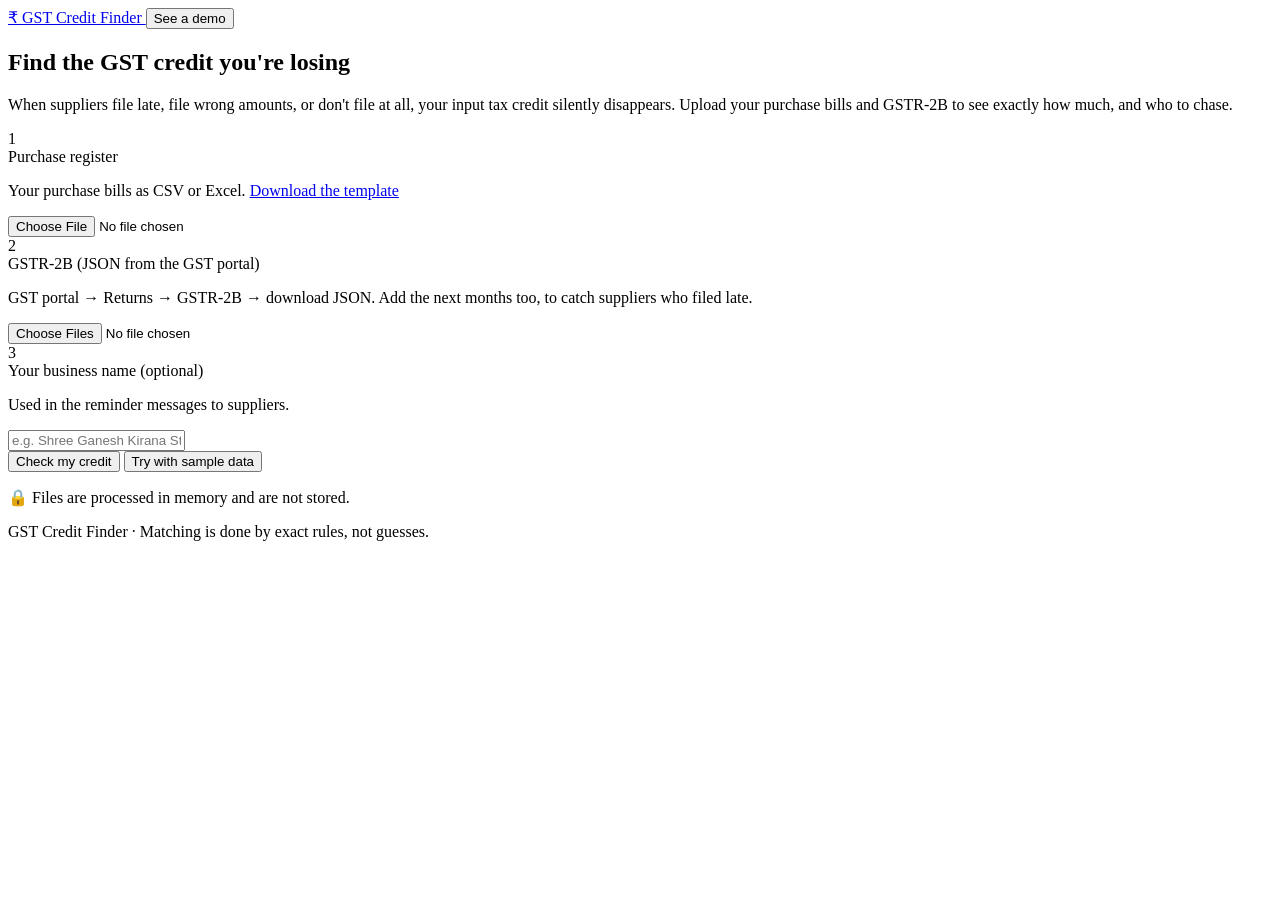
==== gst_credit_finder/static/index.html @ 5919c590 "Add website: upload, results, WhatsApp reminders, Excel download Co-Authored-By: Claude Opus 5.5 <no" ====
<!doctype html>
<html lang="en">
<head>
  <meta charset="utf-8">
  <meta name="viewport" content="width=device-width, initial-scale=1">
  <title>GST Credit Finder</title>
  <meta name="description" content="Find the GST input tax credit you're losing because suppliers didn't file. Upload bills and GSTR-2B, get results in a minute.">
  <link rel="icon" href="data:image/svg+xml,<svg xmlns='http://www.w3.org/2000/svg' viewBox='0 0 32 32'><rect width='32' height='32' rx='7' fill='%230f766e'/><text x='16' y='22' font-size='17' font-family='Arial' font-weight='700' text-anchor='middle' fill='white'>₹</text></svg>">
  <link rel="stylesheet" href="/static/style.css">
</head>
<body>
  <header class="topbar">
    <div class="wrap topbar-inner">
      <a class="brand" href="/">
        <span class="brand-mark">₹</span>
        GST Credit Finder
      </a>
      <button class="link-button" id="demo-top" type="button">See a demo</button>
    </div>
  </header>

  <main class="wrap">

    <!-- ================= HERO + UPLOAD ================= -->
    <section id="start">
      <div class="hero">
        <h1>Find the GST credit you're losing</h1>
        <p>When suppliers file late, file wrong amounts, or don't file at all, your input tax credit silently disappears. Upload your purchase bills and GSTR-2B to see exactly how much, and who to chase.</p>
      </div>

      <form class="card upload" id="upload-form">
        <div class="step">
          <div class="step-number">1</div>
          <div class="step-body">
            <label for="register">Purchase register</label>
            <p class="hint">Your purchase bills as CSV or Excel. <a href="/api/template" download>Download the template</a></p>
            <input id="register" name="register" type="file" accept=".csv,.xlsx,.xlsm" required>
          </div>
        </div>

        <div class="step">
          <div class="step-number">2</div>
          <div class="step-body">
            <label for="gstr2b">GSTR-2B (JSON from the GST portal)</label>
            <p class="hint">GST portal &rarr; Returns &rarr; GSTR-2B &rarr; download JSON. Add the next months too, to catch suppliers who filed late.</p>
            <input id="gstr2b" name="gstr2b" type="file" accept=".json" multiple required>
          </div>
        </div>

        <div class="step">
          <div class="step-number">3</div>
          <div class="step-body">
            <label for="buyer_name">Your business name <span class="optional">(optional)</span></label>
            <p class="hint">Used in the reminder messages to suppliers.</p>
            <input id="buyer_name" name="buyer_name" type="text" maxlength="120" placeholder="e.g. Shree Ganesh Kirana Stores">
          </div>
        </div>

        <div class="actions">
          <button class="button primary" id="check-button" type="submit">Check my credit</button>
          <button class="button secondary" id="demo-button" type="button">Try with sample data</button>
        </div>

        <p class="privacy">🔒 Files are processed in memory and are not stored.</p>
        <p class="error" id="form-error" hidden></p>
      </form>
    </section>

    <!-- ================= LOADING ================= -->
    <section id="loading" class="card loading" hidden>
      <div class="spinner"></div>
      <p>Matching your bills against GSTR-2B&hellip;</p>
    </section>

    <!-- ================= RESULTS ================= -->
    <section id="results" hidden>
      <div class="results-header">
        <button class="link-button" id="new-check" type="button">&larr; New check</button>
        <span class="muted" id="result-meta"></span>
      </div>

      <div class="card headline">
        <div>
          <p class="headline-label">GST credit at risk</p>
          <p class="headline-amount" id="total-at-risk"></p>
          <p class="muted" id="claimable"></p>
        </div>
        <a class="button primary" id="download" href="#" download>Download Excel report</a>
      </div>

      <div class="alert urgent" id="urgent" hidden></div>

      <div id="notices"></div>

      <h2>Summary</h2>
      <div class="chips" id="chips"></div>

      <div id="reminders-section" hidden>
        <h2>Suppliers to chase</h2>
        <p class="hint">Send each supplier a ready-made message asking them to file or correct their GST return.</p>
        <div class="reminders" id="reminders"></div>
      </div>

      <h2 id="list-title">Problems to fix</h2>
      <div class="filters">
        <label class="toggle"><input type="checkbox" id="show-all"> Show matched invoices too</label>
      </div>
      <div class="results-list" id="results-list"></div>

      <p class="disclaimer">This report checks your data against GSTR-2B. It is not tax advice; confirm credit decisions with your Chartered Accountant.</p>
    </section>
  </main>

  <footer class="wrap footer">
    GST Credit Finder &middot; Matching is done by exact rules, not guesses.
  </footer>

  <template id="result-template">
    <article class="result">
      <div class="result-top">
        <span class="badge"></span>
        <span class="result-amount"></span>
      </div>
      <p class="result-supplier"></p>
      <p class="result-invoice muted"></p>
      <p class="result-action"></p>
      <ul class="result-notes"></ul>
    </article>
  </template>

  <script src="/static/app.js"></script>
</body>
</html>
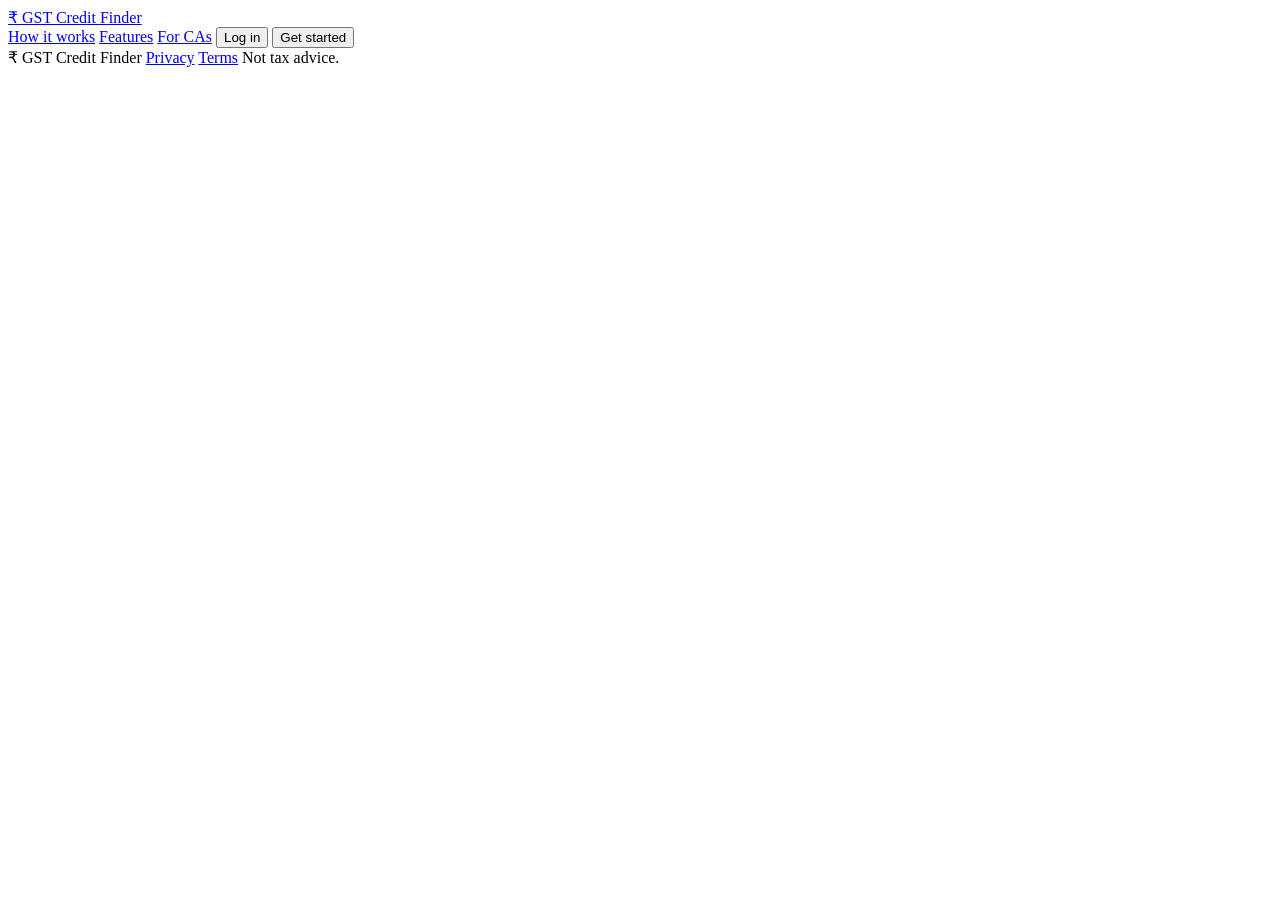
==== commit f2ea77bd: "Add accounts, saved checks, bill entry and redesigned website - Accounts for shopkeepers and CAs (mo" ====
--- a/gst_credit_finder/static/index.html
+++ b/gst_credit_finder/static/index.html
@@ -3,128 +3,697 @@
 <head>
   <meta charset="utf-8">
   <meta name="viewport" content="width=device-width, initial-scale=1">
-  <title>GST Credit Finder</title>
+  <title>GST Credit Finder: recover the input tax credit you're losing</title>
   <meta name="description" content="Find the GST input tax credit you're losing because suppliers didn't file. Upload bills and GSTR-2B, get results in a minute.">
   <link rel="icon" href="data:image/svg+xml,<svg xmlns='http://www.w3.org/2000/svg' viewBox='0 0 32 32'><rect width='32' height='32' rx='7' fill='%230f766e'/><text x='16' y='22' font-size='17' font-family='Arial' font-weight='700' text-anchor='middle' fill='white'>₹</text></svg>">
+  <link rel="preconnect" href="https://fonts.googleapis.com">
+  <link rel="preconnect" href="https://fonts.gstatic.com" crossorigin>
+  <link rel="stylesheet" href="https://fonts.googleapis.com/css2?family=Inter:wght@400;500;600;700;800&display=swap">
   <link rel="stylesheet" href="/static/style.css">
 </head>
 <body>
-  <header class="topbar">
-    <div class="wrap topbar-inner">
+  <svg width="0" height="0" style="position:absolute" aria-hidden="true">
+    <defs>
+      <symbol id="i-check" viewBox="0 0 24 24"><path d="M20 6 9 17l-5-5"/></symbol>
+      <symbol id="i-upload" viewBox="0 0 24 24"><path d="M21 15v4a2 2 0 0 1-2 2H5a2 2 0 0 1-2-2v-4"/><path d="m17 8-5-5-5 5"/><path d="M12 3v12"/></symbol>
+      <symbol id="i-file" viewBox="0 0 24 24"><path d="M14 2H6a2 2 0 0 0-2 2v16a2 2 0 0 0 2 2h12a2 2 0 0 0 2-2V8z"/><path d="M14 2v6h6"/><path d="M8 13h8M8 17h5"/></symbol>
+      <symbol id="i-search" viewBox="0 0 24 24"><circle cx="11" cy="11" r="7"/><path d="m21 21-4.3-4.3"/></symbol>
+      <symbol id="i-rupee" viewBox="0 0 24 24"><path d="M6 3h12M6 8h12M6 13l8.5 8M6 13h3a5 5 0 0 0 0-10"/></symbol>
+      <symbol id="i-chat" viewBox="0 0 24 24"><path d="M21 11.5a8.4 8.4 0 0 1-12.3 7.4L3 21l2.1-5.6A8.5 8.5 0 1 1 21 11.5z"/></symbol>
+      <symbol id="i-clock" viewBox="0 0 24 24"><circle cx="12" cy="12" r="9"/><path d="M12 7v5l3 2"/></symbol>
+      <symbol id="i-trend" viewBox="0 0 24 24"><path d="m3 17 6-6 4 4 8-8"/><path d="M14 7h7v7"/></symbol>
+      <symbol id="i-sheet" viewBox="0 0 24 24"><rect x="3" y="3" width="18" height="18" rx="2"/><path d="M3 9h18M3 15h18M9 3v18"/></symbol>
+      <symbol id="i-shield" viewBox="0 0 24 24"><path d="M12 22s8-4 8-10V5l-8-3-8 3v7c0 6 8 10 8 10z"/><path d="m9 12 2 2 4-4"/></symbol>
+      <symbol id="i-lock" viewBox="0 0 24 24"><rect x="4" y="11" width="16" height="10" rx="2"/><path d="M8 11V7a4 4 0 0 1 8 0v4"/></symbol>
+      <symbol id="i-store" viewBox="0 0 24 24"><path d="M3 9l1.5-5h15L21 9"/><path d="M3 9h18v2a3 3 0 0 1-6 0 3 3 0 0 1-6 0 3 3 0 0 1-6 0z"/><path d="M5 13v8h14v-8"/></symbol>
+      <symbol id="i-briefcase" viewBox="0 0 24 24"><rect x="3" y="7" width="18" height="13" rx="2"/><path d="M8 7V5a2 2 0 0 1 2-2h4a2 2 0 0 1 2 2v2M3 13h18"/></symbol>
+      <symbol id="i-plus" viewBox="0 0 24 24"><path d="M12 5v14M5 12h14"/></symbol>
+      <symbol id="i-arrow-left" viewBox="0 0 24 24"><path d="M19 12H5M12 19l-7-7 7-7"/></symbol>
+      <symbol id="i-chevron" viewBox="0 0 24 24"><path d="m9 18 6-6-6-6"/></symbol>
+      <symbol id="i-download" viewBox="0 0 24 24"><path d="M21 15v4a2 2 0 0 1-2 2H5a2 2 0 0 1-2-2v-4"/><path d="m7 10 5 5 5-5"/><path d="M12 15V3"/></symbol>
+      <symbol id="i-alert" viewBox="0 0 24 24"><path d="M10.3 3.9 1.8 18a2 2 0 0 0 1.7 3h17a2 2 0 0 0 1.7-3L13.7 3.9a2 2 0 0 0-3.4 0z"/><path d="M12 9v4M12 17h.01"/></symbol>
+      <symbol id="i-play" viewBox="0 0 24 24"><circle cx="12" cy="12" r="9"/><path d="m10 8 6 4-6 4z"/></symbol>
+      <symbol id="i-logout" viewBox="0 0 24 24"><path d="M9 21H5a2 2 0 0 1-2-2V5a2 2 0 0 1 2-2h4M16 17l5-5-5-5M21 12H9"/></symbol>
+      <symbol id="i-trash" viewBox="0 0 24 24"><path d="M3 6h18M8 6V4h8v2M6 6l1 15h10l1-15"/></symbol>
+    </defs>
+  </svg>
+
+  <!-- ================= NAVIGATION ================= -->
+  <header class="nav">
+    <div class="wrap nav-inner">
       <a class="brand" href="/">
         <span class="brand-mark">₹</span>
-        GST Credit Finder
+        <span>GST Credit Finder</span>
       </a>
-      <button class="link-button" id="demo-top" type="button">See a demo</button>
+
+      <nav class="nav-public" id="nav-public">
+        <a class="nav-link hide-mobile" href="#how">How it works</a>
+        <a class="nav-link hide-mobile" href="#features">Features</a>
+        <a class="nav-link hide-mobile" href="#audience">For CAs</a>
+        <button class="nav-link" id="nav-login" type="button">Log in</button>
+        <button class="button primary small" id="nav-signup" type="button">Get started</button>
+      </nav>
+
+      <nav class="nav-app" id="nav-app" hidden>
+        <button class="nav-link hide-mobile" id="nav-dashboard" type="button">Dashboard</button>
+        <button class="nav-link hide-mobile" id="demo-top" type="button">Sample report</button>
+        <div class="user-chip">
+          <span class="avatar" id="user-avatar"></span>
+          <span class="user-text hide-mobile">
+            <span class="user-name" id="user-name"></span>
+            <span class="user-role" id="user-role"></span>
+          </span>
+        </div>
+        <button class="icon-button" id="logout" type="button" title="Log out" aria-label="Log out">
+          <svg class="icon"><use href="#i-logout"/></svg>
+        </button>
+      </nav>
     </div>
   </header>
 
-  <main class="wrap">
-
-    <!-- ================= HERO + UPLOAD ================= -->
-    <section id="start">
-      <div class="hero">
-        <h1>Find the GST credit you're losing</h1>
-        <p>When suppliers file late, file wrong amounts, or don't file at all, your input tax credit silently disappears. Upload your purchase bills and GSTR-2B to see exactly how much, and who to chase.</p>
-      </div>
-
-      <form class="card upload" id="upload-form">
-        <div class="step">
-          <div class="step-number">1</div>
-          <div class="step-body">
-            <label for="register">Purchase register</label>
-            <p class="hint">Your purchase bills as CSV or Excel. <a href="/api/template" download>Download the template</a></p>
-            <input id="register" name="register" type="file" accept=".csv,.xlsx,.xlsm" required>
-          </div>
-        </div>
-
-        <div class="step">
-          <div class="step-number">2</div>
-          <div class="step-body">
-            <label for="gstr2b">GSTR-2B (JSON from the GST portal)</label>
-            <p class="hint">GST portal &rarr; Returns &rarr; GSTR-2B &rarr; download JSON. Add the next months too, to catch suppliers who filed late.</p>
-            <input id="gstr2b" name="gstr2b" type="file" accept=".json" multiple required>
-          </div>
-        </div>
-
-        <div class="step">
-          <div class="step-number">3</div>
-          <div class="step-body">
-            <label for="buyer_name">Your business name <span class="optional">(optional)</span></label>
-            <p class="hint">Used in the reminder messages to suppliers.</p>
-            <input id="buyer_name" name="buyer_name" type="text" maxlength="120" placeholder="e.g. Shree Ganesh Kirana Stores">
-          </div>
-        </div>
-
-        <div class="actions">
-          <button class="button primary" id="check-button" type="submit">Check my credit</button>
-          <button class="button secondary" id="demo-button" type="button">Try with sample data</button>
-        </div>
-
-        <p class="privacy">🔒 Files are processed in memory and are not stored.</p>
-        <p class="error" id="form-error" hidden></p>
-      </form>
+  <main>
+
+    <!-- ================= LANDING ================= -->
+    <section id="welcome" hidden>
+      <div class="hero-band">
+        <div class="wrap hero-grid">
+          <div class="hero-copy">
+            <span class="eyebrow">For shopkeepers and Chartered Accountants</span>
+            <h1>Find the GST credit you're losing, and get it back.</h1>
+            <p class="lead">When suppliers file late, file the wrong amount, or don't file at all, your input tax credit quietly disappears. Match your purchase bills against GSTR-2B in a minute and see exactly who to chase.</p>
+            <div class="hero-actions">
+              <button class="button primary large" id="hero-signup" type="button">Create free account</button>
+              <button class="button ghost-light large" id="demo-button" type="button">
+                <svg class="icon"><use href="#i-play"/></svg> See a sample report
+              </button>
+            </div>
+            <ul class="hero-points">
+              <li><svg class="icon"><use href="#i-check"/></svg> No software to install</li>
+              <li><svg class="icon"><use href="#i-check"/></svg> Works with Excel or CSV</li>
+              <li><svg class="icon"><use href="#i-check"/></svg> Uploaded files never stored</li>
+            </ul>
+          </div>
+
+          <div class="hero-preview" aria-hidden="true">
+            <div class="preview-card">
+              <div class="preview-head">
+                <span class="preview-dot"></span><span class="preview-dot"></span><span class="preview-dot"></span>
+                <span class="preview-title">GSTR-2B Sep–Oct 2026 · sample data</span>
+              </div>
+              <div class="preview-body">
+                <p class="preview-label">GST credit at risk</p>
+                <p class="preview-amount">₹39,741</p>
+                <p class="preview-sub">₹69,444 confirmed and safe to claim</p>
+                <div class="preview-bars">
+                  <div class="preview-row"><span>Missing in GSTR-2B</span><span class="preview-track"><i style="width:100%"></i></span><b>₹29,001</b></div>
+                  <div class="preview-row"><span>IGST vs CGST/SGST</span><span class="preview-track"><i style="width:28%"></i></span><b>₹8,037</b></div>
+                  <div class="preview-row"><span>Credit not available</span><span class="preview-track"><i style="width:6%"></i></span><b>₹1,672</b></div>
+                  <div class="preview-row"><span>Invalid GSTIN</span><span class="preview-track"><i style="width:3%"></i></span><b>₹780</b></div>
+                </div>
+                <div class="preview-reminder">
+                  <div>
+                    <b>Sharma Traders</b>
+                    <span>ST-0982 · claim deadline in 38 days</span>
+                  </div>
+                  <span class="preview-wa"><svg class="icon"><use href="#i-chat"/></svg> WhatsApp</span>
+                </div>
+              </div>
+            </div>
+          </div>
+        </div>
+      </div>
+
+      <div class="trust-strip">
+        <div class="wrap trust-inner">
+          <span>Built on the GST rules that decide your credit:</span>
+          <b>Section 16(2)(aa)</b>
+          <b>Section 16(4) time limit</b>
+          <b>GSTIN checksum validation</b>
+          <b>IGST / CGST+SGST place of supply</b>
+        </div>
+      </div>
+
+      <section class="section" id="how">
+        <div class="wrap">
+          <div class="section-head">
+            <span class="eyebrow dark">How it works</span>
+            <h2>Three steps, about a minute</h2>
+          </div>
+          <div class="steps-grid">
+            <div class="step-card">
+              <span class="step-num">1</span>
+              <svg class="icon step-icon"><use href="#i-file"/></svg>
+              <h3>Upload your purchase register</h3>
+              <p>Excel or CSV export from Tally, Busy or your own sheet. Common column names are recognised automatically.</p>
+            </div>
+            <div class="step-card">
+              <span class="step-num">2</span>
+              <svg class="icon step-icon"><use href="#i-upload"/></svg>
+              <h3>Add GSTR-2B from the portal</h3>
+              <p>Download the JSON from the GST portal. Add later months too, to catch suppliers who filed late.</p>
+            </div>
+            <div class="step-card">
+              <span class="step-num">3</span>
+              <svg class="icon step-icon"><use href="#i-search"/></svg>
+              <h3>See what's at risk and act</h3>
+              <p>Every bill is matched, every gap gets a rupee value, and every supplier gets a ready message.</p>
+            </div>
+          </div>
+        </div>
+      </section>
+
+      <section class="section muted-bg" id="features">
+        <div class="wrap">
+          <div class="section-head">
+            <span class="eyebrow dark">Features</span>
+            <h2>Everything you need to protect your credit</h2>
+          </div>
+          <div class="feature-grid">
+            <div class="feature"><span class="feature-icon"><svg class="icon"><use href="#i-search"/></svg></span><h3>Exact, explainable matching</h3><p>Handles "INV/26-27/0458" vs "458", amount differences, wrong tax type and duplicate bills, with the reason shown for each.</p></div>
+            <div class="feature"><span class="feature-icon"><svg class="icon"><use href="#i-rupee"/></svg></span><h3>Rupee value on every gap</h3><p>Know exactly how much credit each missing or mismatched bill is costing you.</p></div>
+            <div class="feature"><span class="feature-icon"><svg class="icon"><use href="#i-chat"/></svg></span><h3>WhatsApp reminders</h3><p>A polite, ready-to-send message per supplier listing the invoices they need to file or correct.</p></div>
+            <div class="feature"><span class="feature-icon"><svg class="icon"><use href="#i-clock"/></svg></span><h3>Claim deadline alerts</h3><p>Bills close to the Section 16(4) time limit are flagged first, so nothing lapses.</p></div>
+            <div class="feature"><span class="feature-icon"><svg class="icon"><use href="#i-trend"/></svg></span><h3>Month-on-month recovery</h3><p>Every check is saved. Next month you see the credit that came back and which suppliers fixed it.</p></div>
+            <div class="feature"><span class="feature-icon"><svg class="icon"><use href="#i-sheet"/></svg></span><h3>Excel report for your CA</h3><p>Summary, action list, supplier reminders and every invoice, in one workbook.</p></div>
+          </div>
+        </div>
+      </section>
+
+      <section class="section" id="audience">
+        <div class="wrap audience-grid">
+          <div class="audience-card">
+            <span class="feature-icon"><svg class="icon"><use href="#i-store"/></svg></span>
+            <h3>For shopkeepers</h3>
+            <p>Check your own credit every month without waiting on anyone.</p>
+            <ul class="check-list">
+              <li>See the money you're losing in one number</li>
+              <li>Message suppliers straight from your phone</li>
+              <li>Track who replied and who fixed it</li>
+            </ul>
+          </div>
+          <div class="audience-card dark">
+            <span class="feature-icon"><svg class="icon"><use href="#i-briefcase"/></svg></span>
+            <h3>For CAs and accountants</h3>
+            <p>Run 2B reconciliation for every client from one dashboard.</p>
+            <ul class="check-list">
+              <li>All clients with their credit at risk at a glance</li>
+              <li>Wrong-client uploads are blocked by GSTIN</li>
+              <li>Client-ready Excel report every month</li>
+            </ul>
+          </div>
+        </div>
+      </section>
+
+      <section class="cta-band">
+        <div class="wrap cta-inner">
+          <div>
+            <h2>Stop losing input tax credit</h2>
+            <p>Free to start. Your first check takes about a minute.</p>
+          </div>
+          <button class="button white large" id="cta-signup" type="button">Create free account</button>
+        </div>
+      </section>
     </section>
 
+    <!-- ================= LOGIN / SIGN-UP ================= -->
+    <section id="auth" class="auth-screen" hidden>
+      <div class="auth-shell">
+        <aside class="auth-aside">
+          <span class="brand-mark large">₹</span>
+          <h2>Recover the GST credit your suppliers cost you</h2>
+          <ul class="check-list light">
+            <li>Match every bill against GSTR-2B</li>
+            <li>Chase suppliers on WhatsApp in one tap</li>
+            <li>See what you recovered each month</li>
+          </ul>
+          <p class="auth-privacy"><svg class="icon"><use href="#i-lock"/></svg> Uploaded files are processed in memory and never stored.</p>
+        </aside>
+
+        <div class="auth-main">
+          <div class="tabs" role="tablist">
+            <button class="tab active" id="tab-signup" type="button" role="tab">Create account</button>
+            <button class="tab" id="tab-login" type="button" role="tab">Log in</button>
+          </div>
+
+          <form id="signup-form" class="form">
+            <fieldset class="roles">
+              <legend>I am a</legend>
+              <div class="role-grid">
+                <label class="role">
+                  <input type="radio" name="role" value="shop" checked>
+                  <svg class="icon"><use href="#i-store"/></svg>
+                  <span><b>Shopkeeper</b><small>My own business</small></span>
+                </label>
+                <label class="role">
+                  <input type="radio" name="role" value="ca">
+                  <svg class="icon"><use href="#i-briefcase"/></svg>
+                  <span><b>CA / accountant</b><small>I manage clients</small></span>
+                </label>
+              </div>
+            </fieldset>
+
+            <div class="field">
+              <label for="signup-name">Your name</label>
+              <input id="signup-name" type="text" maxlength="120" autocomplete="name" required>
+            </div>
+
+            <div class="field">
+              <label for="signup-login">Mobile number or email</label>
+              <input id="signup-login" type="text" autocomplete="username" inputmode="email" required placeholder="98765 43210">
+            </div>
+
+            <div class="field">
+              <label for="signup-password">Password</label>
+              <input id="signup-password" type="password" minlength="8" autocomplete="new-password" required placeholder="At least 8 characters">
+            </div>
+
+            <div id="shop-fields" class="field-row">
+              <div class="field">
+                <label for="signup-business">Shop / business name</label>
+                <input id="signup-business" type="text" maxlength="120" placeholder="Shree Ganesh Kirana Stores">
+              </div>
+              <div class="field">
+                <label for="signup-gstin">GSTIN <span class="optional">optional</span></label>
+                <input id="signup-gstin" type="text" maxlength="15" autocapitalize="characters" placeholder="Filled from GSTR-2B">
+              </div>
+            </div>
+
+            <button class="button primary block" type="submit">Create free account</button>
+            <p class="consent">By creating an account you agree to the <a href="/terms" target="_blank">Terms</a> and <a href="/privacy" target="_blank">Privacy Policy</a>.</p>
+          </form>
+
+          <form id="login-form" class="form" hidden>
+            <div class="field">
+              <label for="login-login">Mobile number or email</label>
+              <input id="login-login" type="text" autocomplete="username" inputmode="email" required>
+            </div>
+
+            <div class="field">
+              <label for="login-password">Password</label>
+              <input id="login-password" type="password" autocomplete="current-password" required>
+            </div>
+
+            <button class="button primary block" type="submit">Log in</button>
+            <button class="link-button forgot-link" id="forgot-open" type="button">Forgot password?</button>
+          </form>
+
+          <form id="reset-form" class="form" hidden>
+            <div>
+              <h2 class="card-title">Reset your password</h2>
+              <p class="muted small-text" id="reset-intro">Enter your mobile number or email. We'll send a 6-digit code.</p>
+            </div>
+
+            <div class="field">
+              <label for="reset-login">Mobile number or email</label>
+              <input id="reset-login" type="text" autocomplete="username" inputmode="email" required>
+            </div>
+
+            <div id="reset-step2" class="form" hidden>
+              <div class="field">
+                <label for="reset-code">6-digit code</label>
+                <input id="reset-code" type="text" inputmode="numeric" autocomplete="one-time-code" maxlength="6" pattern="[0-9]{6}">
+              </div>
+              <div class="field">
+                <label for="reset-password">New password</label>
+                <input id="reset-password" type="password" minlength="8" autocomplete="new-password" placeholder="At least 8 characters">
+              </div>
+            </div>
+
+            <button class="button primary block" id="reset-submit" type="submit">Send code</button>
+            <button class="link-button forgot-link" id="reset-cancel" type="button">Back to log in</button>
+          </form>
+
+          <p class="error" id="auth-error" hidden></p>
+
+          <p class="auth-foot">
+            <button class="link-button" id="auth-back" type="button">
+              <svg class="icon"><use href="#i-arrow-left"/></svg> Back to home
+            </button>
+          </p>
+        </div>
+      </div>
+    </section>
+
+    <!-- ================= DASHBOARD ================= -->
+    <section id="home" class="app-screen" hidden>
+      <div class="wrap">
+        <div class="page-header">
+          <div>
+            <p class="page-kicker" id="home-kicker"></p>
+            <h1 id="home-title">Dashboard</h1>
+          </div>
+          <button class="button primary" id="add-business-toggle" type="button">
+            <svg class="icon"><use href="#i-plus"/></svg> <span id="add-business-label">Add business</span>
+          </button>
+        </div>
+
+        <div class="stat-grid" id="home-stats"></div>
+
+        <form class="card form add-business" id="add-business-form" hidden>
+          <h2 class="card-title" id="add-business-title">Add a business</h2>
+          <div class="field-row">
+            <div class="field">
+              <label for="new-business-name">Business name</label>
+              <input id="new-business-name" type="text" maxlength="120" required>
+            </div>
+            <div class="field">
+              <label for="new-business-gstin">GSTIN <span class="optional">optional</span></label>
+              <input id="new-business-gstin" type="text" maxlength="15" autocapitalize="characters">
+            </div>
+          </div>
+          <div class="actions">
+            <button class="button primary" type="submit">Add</button>
+            <button class="button secondary" id="add-business-cancel" type="button">Cancel</button>
+          </div>
+          <p class="error" id="add-business-error" hidden></p>
+        </form>
+
+        <div class="card table-card">
+          <div class="table-head business-grid">
+            <span id="business-col-name">Business</span>
+            <span>Last check</span>
+            <span class="num">Credit at risk</span>
+            <span>Status</span>
+            <span></span>
+          </div>
+          <div id="business-list"></div>
+        </div>
+
+        <details class="account-settings">
+          <summary>Account settings</summary>
+          <p class="muted" id="account-login"></p>
+          <label class="switch settings-switch"><input type="checkbox" id="notify-toggle"><span class="switch-track"></span> Remind me each month when GSTR-2B is ready (around the 14th)</label>
+          <button class="button danger small" id="delete-account" type="button">
+            <svg class="icon"><use href="#i-trash"/></svg> Delete my account and all saved data
+          </button>
+        </details>
+      </div>
+    </section>
+
+    <!-- ================= ONE BUSINESS ================= -->
+    <section id="business" class="app-screen" hidden>
+      <div class="wrap">
+        <nav class="breadcrumb">
+          <button class="link-button" id="back-home" type="button">
+            <svg class="icon"><use href="#i-arrow-left"/></svg> <span id="back-home-label">All businesses</span>
+          </button>
+        </nav>
+
+        <div class="page-header">
+          <div>
+            <h1 id="business-name"></h1>
+            <p class="page-sub"><span class="pill" id="business-gstin"></span></p>
+          </div>
+        </div>
+
+        <div class="card bills-card" id="bills-card">
+          <div class="card-head">
+            <div>
+              <h2 class="card-title">Purchase bills</h2>
+              <p class="muted small-text" id="bills-summary">Add each supplier bill as it arrives. No Excel needed.</p>
+            </div>
+            <div class="bills-tools">
+              <select id="bills-month" aria-label="Month"></select>
+              <button class="button primary small" id="bill-add-open" type="button">
+                <svg class="icon"><use href="#i-plus"/></svg> Add bill
+              </button>
+            </div>
+          </div>
+
+          <form class="bill-form" id="bill-form" hidden novalidate>
+            <div class="bill-grid">
+              <div class="field span-2">
+                <label for="bill-gstin">Supplier GSTIN</label>
+                <input id="bill-gstin" type="text" maxlength="15" autocapitalize="characters" autocomplete="off" list="bill-suppliers" placeholder="27AAAAA0000A1Z5" required>
+                <datalist id="bill-suppliers"></datalist>
+                <span class="field-hint" id="bill-gstin-hint"></span>
+              </div>
+              <div class="field span-2">
+                <label for="bill-name">Supplier name</label>
+                <input id="bill-name" type="text" maxlength="120" placeholder="Sharma Traders">
+              </div>
+              <div class="field span-2">
+                <label for="bill-number">Invoice number</label>
+                <input id="bill-number" type="text" maxlength="40" placeholder="ST/26-27/0982" required>
+              </div>
+              <div class="field span-2">
+                <label for="bill-date">Invoice date</label>
+                <input id="bill-date" type="date" required>
+              </div>
+
+              <div class="field span-2">
+                <label for="bill-taxable">Taxable value <span class="optional">before GST</span></label>
+                <input id="bill-taxable" type="text" inputmode="decimal" placeholder="10000" required>
+              </div>
+              <div class="field">
+                <label for="bill-rate">GST rate</label>
+                <select id="bill-rate">
+                  <option value="5">5%</option>
+                  <option value="12">12%</option>
+                  <option value="18" selected>18%</option>
+                  <option value="28">28%</option>
+                  <option value="">Other / mixed</option>
+                </select>
+              </div>
+              <div class="field">
+                <label for="bill-place">Supplier is</label>
+                <select id="bill-place">
+                  <option value="intra">In my state</option>
+                  <option value="inter">In another state</option>
+                </select>
+              </div>
+
+              <div class="field tax-field" data-place="inter"><label for="bill-igst">IGST</label><input id="bill-igst" type="text" inputmode="decimal" placeholder="0"></div>
+              <div class="field tax-field" data-place="intra"><label for="bill-cgst">CGST</label><input id="bill-cgst" type="text" inputmode="decimal" placeholder="0"></div>
+              <div class="field tax-field" data-place="intra"><label for="bill-sgst">SGST</label><input id="bill-sgst" type="text" inputmode="decimal" placeholder="0"></div>
+              <div class="field"><label for="bill-cess">Cess</label><input id="bill-cess" type="text" inputmode="decimal" placeholder="0"></div>
+              <div class="field span-2"><label for="bill-total">Bill total</label><input id="bill-total" type="text" inputmode="decimal" placeholder="0"></div>
+            </div>
+
+            <div class="banner notice bill-warnings" id="bill-warnings" hidden></div>
+            <p class="error" id="bill-error" hidden></p>
+
+            <div class="bill-actions">
+              <button class="button primary" id="bill-save" type="submit">Save bill</button>
+              <button class="button secondary" id="bill-cancel" type="button">Cancel</button>
+              <span class="muted small-text" id="bill-saved"></span>
+            </div>
+          </form>
+
+          <div class="bills-table" id="bills-list"></div>
+        </div>
+
+        <form class="card upload" id="upload-form">
+          <div class="card-head">
+            <div>
+              <h2 class="card-title">New monthly check</h2>
+              <p class="muted small-text">Match this month's purchase bills against GSTR-2B.</p>
+            </div>
+            <a class="link-button small-text" href="/api/template" download>
+              <svg class="icon"><use href="#i-download"/></svg> Register template
+            </a>
+          </div>
+
+          <div class="drop-grid">
+            <label class="dropzone" id="register-zone">
+              <input id="register" name="register" type="file" accept=".csv,.xlsx,.xlsm">
+              <span class="drop-icon"><svg class="icon"><use href="#i-sheet"/></svg></span>
+              <span class="drop-title">Purchase register <span class="optional">or use saved bills</span></span>
+              <span class="drop-hint" data-empty="CSV or Excel · drag here or click to choose">CSV or Excel · drag here or click to choose</span>
+            </label>
+
+            <label class="dropzone" id="gstr2b-zone">
+              <input id="gstr2b" name="gstr2b" type="file" accept=".json,.zip" multiple required>
+              <span class="drop-icon"><svg class="icon"><use href="#i-file"/></svg></span>
+              <span class="drop-title">GSTR-2B JSON</span>
+              <span class="drop-hint" data-empty="JSON or ZIP · one or more months">JSON or ZIP · one or more months</span>
+            </label>
+          </div>
+
+          <div class="saved-bills" id="saved-bills" hidden>
+            <p class="saved-bills-title">Include bills saved in the app</p>
+            <div class="saved-bills-list" id="saved-bills-list"></div>
+          </div>
+
+          <details class="guide">
+            <summary><svg class="icon"><use href="#i-file"/></svg> How do I get GSTR-2B from the GST portal?</summary>
+            <ol>
+              <li>Go to <a href="https://www.gst.gov.in" target="_blank" rel="noopener">www.gst.gov.in</a> and log in.</li>
+              <li>Open <b>Services → Returns → Returns Dashboard</b>.</li>
+              <li>Choose the <b>financial year</b> and the <b>month</b>, then click <b>Search</b>.</li>
+              <li>On the <b>GSTR-2B</b> tile, click <b>Download</b> (or View, then Download).</li>
+              <li>Click <b>Download JSON</b>, not PDF or Excel. Large returns come as a ZIP; upload it as it is.</li>
+            </ol>
+            <p class="muted small-text">GSTR-2B for a month is ready on the <b>14th of the next month</b>. Add the following months too: a supplier who filed late shows up there, and you'll see that credit as recovered.</p>
+          </details>
+
+          <div class="upload-foot">
+            <p class="privacy"><svg class="icon"><use href="#i-lock"/></svg> Files are not stored. Only results are saved, to show next month's recovery.</p>
+            <button class="button primary" id="check-button" type="submit">
+              <svg class="icon"><use href="#i-search"/></svg> Run check
+            </button>
+          </div>
+
+          <p class="error" id="form-error" hidden></p>
+        </form>
+
+        <div class="card table-card">
+          <div class="card-head padded">
+            <h2 class="card-title">Past checks</h2>
+          </div>
+          <div class="table-head history-grid">
+            <span>Period</span>
+            <span>Checked on</span>
+            <span class="num">At risk</span>
+            <span class="num">Recovered</span>
+            <span></span>
+          </div>
+          <div id="history"></div>
+        </div>
+
+        <div class="danger-zone">
+          <div>
+            <b>Remove business</b>
+            <p class="muted small-text">Deletes the business and all its saved checks. This cannot be undone.</p>
+          </div>
+          <button class="button danger small" id="delete-business" type="button">
+            <svg class="icon"><use href="#i-trash"/></svg> Remove
+          </button>
+        </div>
+      </div>
+    </section>
+
     <!-- ================= LOADING ================= -->
-    <section id="loading" class="card loading" hidden>
-      <div class="spinner"></div>
-      <p>Matching your bills against GSTR-2B&hellip;</p>
+    <section id="loading" class="app-screen" hidden>
+      <div class="wrap">
+        <div class="card loading">
+          <div class="spinner"></div>
+          <p><b>Matching your bills against GSTR-2B&hellip;</b></p>
+          <p class="muted small-text">Checking GSTINs, invoice numbers, amounts and tax type.</p>
+        </div>
+      </div>
     </section>
 
     <!-- ================= RESULTS ================= -->
-    <section id="results" hidden>
-      <div class="results-header">
-        <button class="link-button" id="new-check" type="button">&larr; New check</button>
-        <span class="muted" id="result-meta"></span>
-      </div>
-
-      <div class="card headline">
-        <div>
-          <p class="headline-label">GST credit at risk</p>
-          <p class="headline-amount" id="total-at-risk"></p>
-          <p class="muted" id="claimable"></p>
-        </div>
-        <a class="button primary" id="download" href="#" download>Download Excel report</a>
-      </div>
-
-      <div class="alert urgent" id="urgent" hidden></div>
-
-      <div id="notices"></div>
-
-      <h2>Summary</h2>
-      <div class="chips" id="chips"></div>
-
-      <div id="reminders-section" hidden>
-        <h2>Suppliers to chase</h2>
-        <p class="hint">Send each supplier a ready-made message asking them to file or correct their GST return.</p>
-        <div class="reminders" id="reminders"></div>
-      </div>
-
-      <h2 id="list-title">Problems to fix</h2>
-      <div class="filters">
-        <label class="toggle"><input type="checkbox" id="show-all"> Show matched invoices too</label>
-      </div>
-      <div class="results-list" id="results-list"></div>
-
-      <p class="disclaimer">This report checks your data against GSTR-2B. It is not tax advice; confirm credit decisions with your Chartered Accountant.</p>
+    <section id="results" class="app-screen" hidden>
+      <div class="wrap">
+        <nav class="breadcrumb">
+          <button class="link-button" id="new-check" type="button">
+            <svg class="icon"><use href="#i-arrow-left"/></svg> Back
+          </button>
+        </nav>
+
+        <div class="page-header">
+          <div>
+            <p class="page-kicker" id="result-period"></p>
+            <h1 id="result-title"></h1>
+            <p class="page-sub muted" id="result-meta"></p>
+          </div>
+          <a class="button primary" id="download" href="#" download>
+            <svg class="icon"><use href="#i-download"/></svg> Download Excel report
+          </a>
+        </div>
+
+        <div class="banner recovered" id="recovered" hidden></div>
+
+        <div class="result-hero">
+          <div class="card hero-stat" id="hero-stat">
+            <p class="stat-label">GST credit at risk</p>
+            <p class="hero-figure" id="total-at-risk"></p>
+            <p class="muted small-text" id="hero-note"></p>
+          </div>
+          <div class="stat-stack" id="result-stats"></div>
+        </div>
+
+        <div class="banner urgent" id="urgent" hidden></div>
+
+        <div id="notices"></div>
+
+        <div class="two-col">
+          <div class="card breakdown-card">
+            <div class="card-head">
+              <div>
+                <h2 class="card-title">Where the credit is stuck</h2>
+                <p class="muted small-text">Credit at risk by problem type</p>
+              </div>
+            </div>
+            <div class="breakdown" id="breakdown"></div>
+          </div>
+
+          <div class="card counts-card">
+            <div class="card-head">
+              <h2 class="card-title">Bills by result</h2>
+            </div>
+            <div class="count-list" id="chips"></div>
+          </div>
+        </div>
+
+        <div class="card compare-card" id="compare-section" hidden>
+          <div class="card-head">
+            <div>
+              <h2 class="card-title">Compare with your GSTR-3B</h2>
+              <p class="muted small-text">Enter the ITC claimed in GSTR-3B Table 4A(5) "All other ITC". Claiming more than GSTR-2B allows can bring a notice from the department.</p>
+            </div>
+          </div>
+          <form id="compare-form" class="compare-form">
+            <div class="field">
+              <label for="compare-period">Return period</label>
+              <select id="compare-period"></select>
+            </div>
+            <div class="field"><label for="compare-igst">IGST</label><input id="compare-igst" type="text" inputmode="decimal" placeholder="0"></div>
+            <div class="field"><label for="compare-cgst">CGST</label><input id="compare-cgst" type="text" inputmode="decimal" placeholder="0"></div>
+            <div class="field"><label for="compare-sgst">SGST/UTGST</label><input id="compare-sgst" type="text" inputmode="decimal" placeholder="0"></div>
+            <div class="field"><label for="compare-cess">Cess</label><input id="compare-cess" type="text" inputmode="decimal" placeholder="0"></div>
+            <button class="button primary" type="submit">Compare</button>
+          </form>
+          <div id="compare-result"></div>
+        </div>
+
+        <div id="reminders-section" hidden>
+          <div class="section-title">
+            <h2>Suppliers to chase</h2>
+            <p class="muted small-text">Send each supplier a ready message, then mark where it stands.</p>
+          </div>
+          <div class="reminders" id="reminders"></div>
+        </div>
+
+        <div class="section-title list-header">
+          <h2 id="list-title">Problems to fix</h2>
+          <label class="switch"><input type="checkbox" id="show-all"><span class="switch-track"></span> Show matched bills</label>
+        </div>
+        <div class="results-list" id="results-list"></div>
+
+        <p class="disclaimer">This report checks your data against GSTR-2B. It is not tax advice; confirm credit decisions with your Chartered Accountant.</p>
+      </div>
     </section>
   </main>
 
-  <footer class="wrap footer">
-    GST Credit Finder &middot; Matching is done by exact rules, not guesses.
+  <footer class="footer">
+    <div class="wrap footer-inner">
+      <span class="brand small"><span class="brand-mark">₹</span> GST Credit Finder</span>
+      <span class="footer-links">
+        <a href="/privacy">Privacy</a>
+        <a href="/terms">Terms</a>
+        <span class="muted">Not tax advice.</span>
+      </span>
+    </div>
   </footer>
 
   <template id="result-template">
     <article class="result">
-      <div class="result-top">
-        <span class="badge"></span>
+      <div class="result-main">
+        <div class="result-top">
+          <span class="badge"></span>
+          <span class="result-supplier"></span>
+        </div>
+        <p class="result-invoice"></p>
+        <p class="result-action"></p>
+        <ul class="result-notes"></ul>
+      </div>
+      <div class="result-side">
         <span class="result-amount"></span>
-      </div>
-      <p class="result-supplier"></p>
-      <p class="result-invoice muted"></p>
-      <p class="result-action"></p>
-      <ul class="result-notes"></ul>
+        <span class="result-amount-label"></span>
+      </div>
     </article>
   </template>
 
